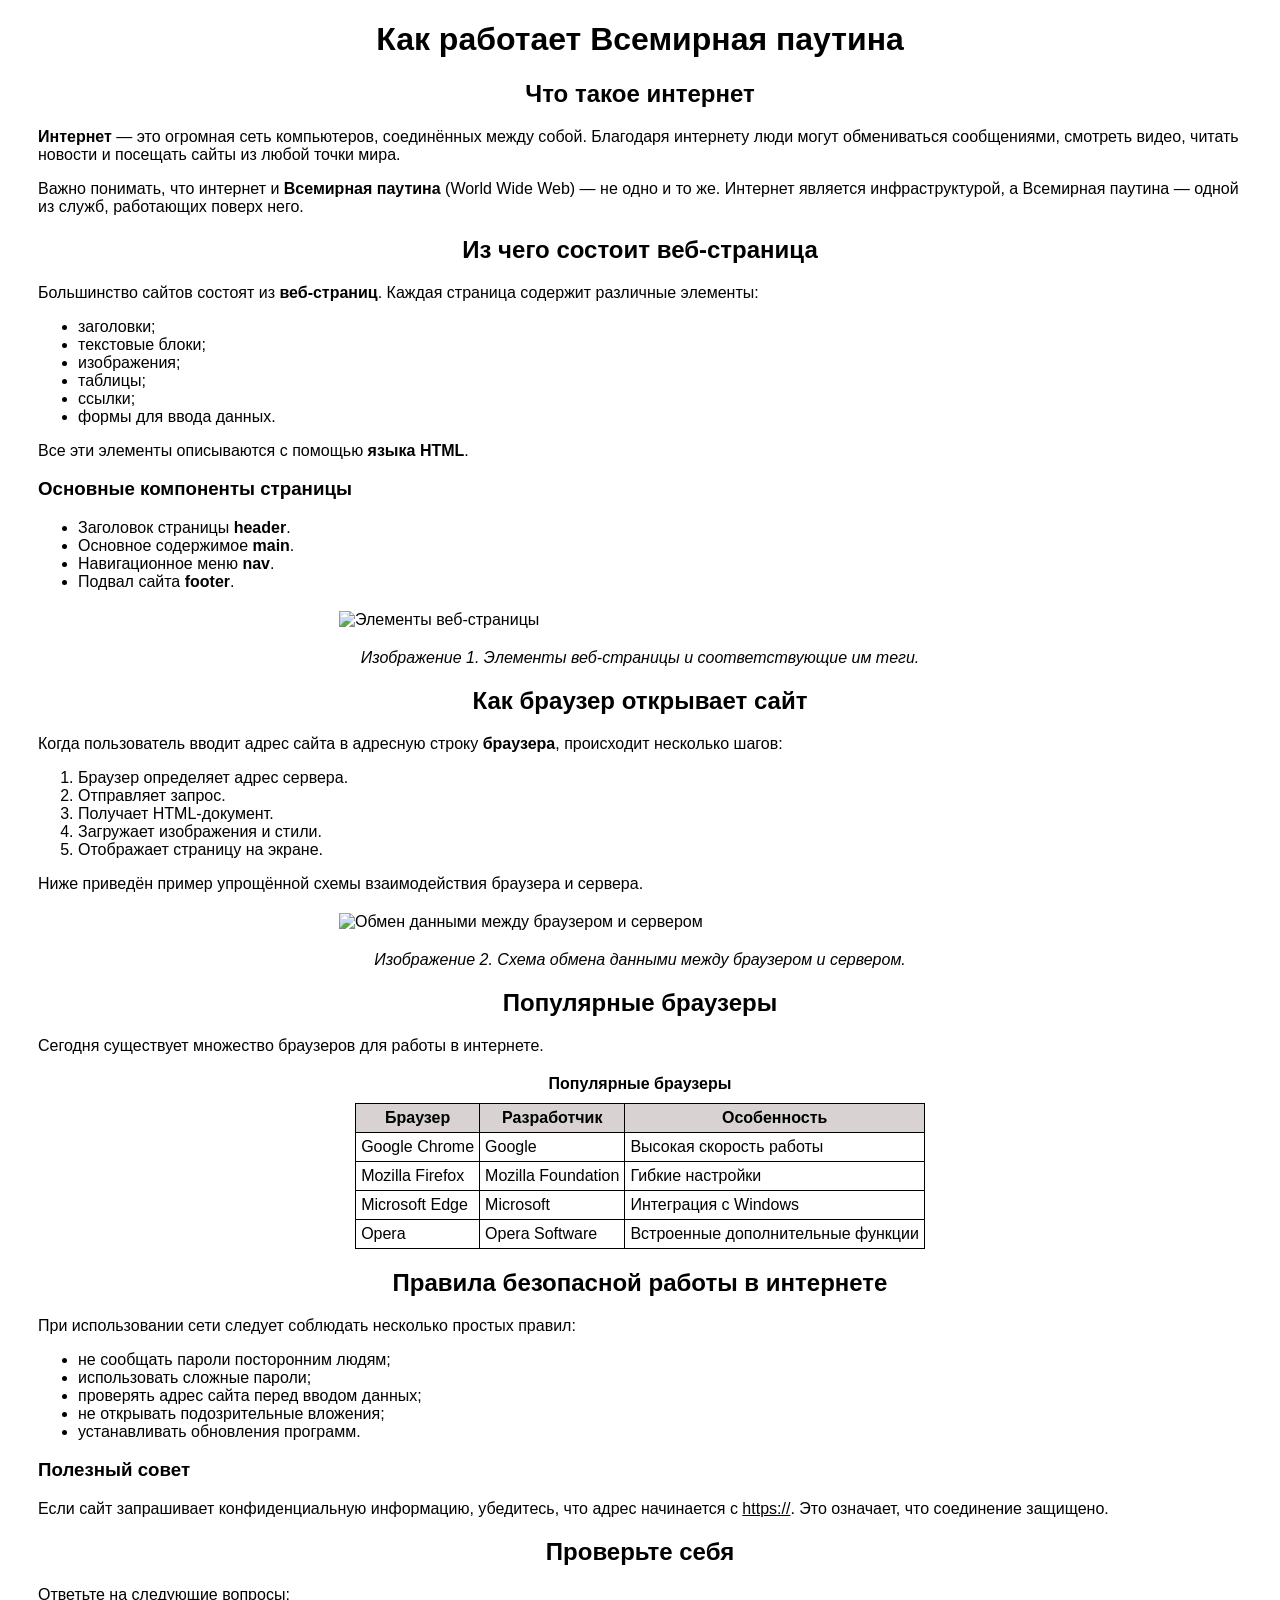
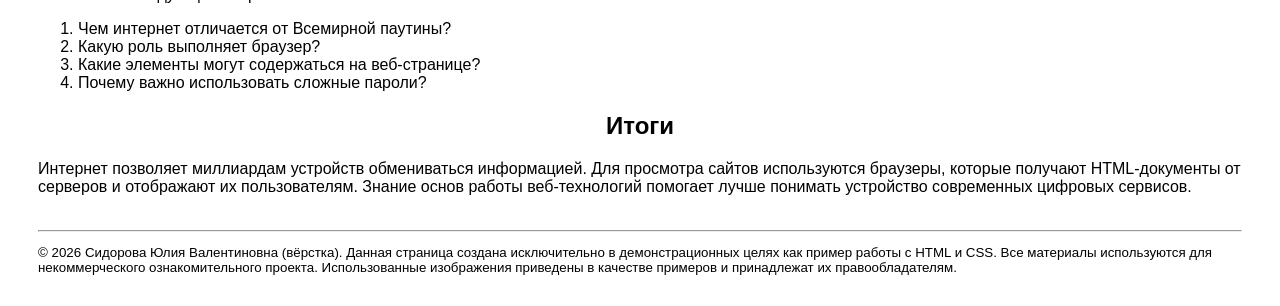
==== html-example.html @ feb70bd2 "Add files via upload" ====
<!DOCTYPE html>
<html lang="ru">
    <head>
        <meta charset="utf-8">
        <title>Статья</title>
        <style>
            body {
                font-family: Arial, sans-serif;
            }

            main, footer {
                padding: 0 30px 10px;
            }

            h1, h2 {
                text-align: center;
            }

            img {
                display: block;
                margin: 20px auto;
                width: 50%;
            }

            table {
                border: 1px solid black;
                border-collapse: collapse;
                margin: 20px auto;
            }

            th { 
                text-align: center; 
                background: #d8d2d2;
                padding: 5px;
                border: 1px solid black;
            }

            td { 
                padding: 5px;
                border: 1px solid black;
            }

            caption {
                font-weight: bold;
                margin-bottom: 10px;
            }

            .description {
                text-align: center;
                font-style: italic;
            }

            .disclamer {
                font-size: smaller;
            }
        </style>

    </head>
    <body>
        <header>
            <h1>Как работает Всемирная паутина</h1>
        </header>
        
        <main>
            <section>
                <h2>Что такое интернет</h2>

                <p><b>Интернет</b> — это огромная сеть компьютеров, соединённых между собой. Благодаря интернету люди могут 
                    обмениваться сообщениями, смотреть видео, читать новости и посещать сайты из любой точки мира.</p>

                <p>Важно понимать, что интернет и <b>Всемирная паутина</b> (World Wide Web) — не одно и то же. Интернет 
                является инфраструктурой, а Всемирная паутина — одной из служб, работающих поверх него.</p>
            </section>

            <section>
                <h2>Из чего состоит веб-страница</h2>

                <p>Большинство сайтов состоят из <b>веб-страниц</b>. Каждая страница содержит различные элементы:</p>

                <ul>
                    <li>заголовки;</li>
                    <li>текстовые блоки;</li>
                    <li>изображения;</li>
                    <li>таблицы;</li>
                    <li>ссылки;</li>
                    <li>формы для ввода данных.</li>
                </ul>

                <p>Все эти элементы описываются с помощью <b>языка HTML</b>.</p>

                <h3>Основные компоненты страницы</h3>
                <ul>
                    <li>Заголовок страницы <b>header</b>.</li>
                    <li>Основное содержимое <b>main</b>.</li>
                    <li>Навигационное меню <b>nav</b>.</li>
                    <li>Подвал сайта <b>footer</b>.</li>
                </ul>

                <img src="https://static.tildacdn.com/tild3861-6663-4661-b133-623465336138/5_1.png" alt="Элементы 
                веб-страницы">
                <p class="description">Изображение 1. Элементы веб-страницы и соответствующие им теги.</p>
            </section>
            
            <section>
                <h2>Как браузер открывает сайт</h2>

                <p>Когда пользователь вводит адрес сайта в адресную строку <b>браузера</b>, происходит несколько шагов:</p>

                <ol>
                    <li>Браузер определяет адрес сервера.</li>
                    <li>Отправляет запрос.</li>
                    <li>Получает HTML-документ.</li>
                    <li>Загружает изображения и стили.</li>
                    <li>Отображает страницу на экране.</li>
                </ol>

                <p>Ниже приведён пример упрощённой схемы взаимодействия браузера и сервера.</p>

                <img src="https://thecode.media/wp-content/uploads/2025/11/unnamed-22-1-1.png" alt="Обмен данными между
                браузером и сервером">
                <p class="description">Изображение 2. Схема обмена данными между браузером и сервером.</p>
            </section>
            
            <section>
                <h2>Популярные браузеры</h2>

                <p>Сегодня существует множество браузеров для работы в интернете.</p>
                <table>
                    <caption>Популярные браузеры</caption>
                    <tr>
                        <th>
                            Браузер		
                        </th>
                        <th>
                            Разработчик
                        </th>
                        <th>
                            Особенность
                        </th>
                    </tr>
                    <tr>
                        <td>
                            Google Chrome
                        </td>
                        <td>
                            Google
                        </td>
                        <td>
                            Высокая скорость работы
                        </td>
                    </tr>
                    <tr>
                        <td>
                            Mozilla Firefox		
                        </td>
                        <td>
                            Mozilla Foundation
                        </td>
                        <td>
                            Гибкие настройки
                        </td>
                    </tr>
                    <tr>
                        <td>
                            Microsoft Edge		
                        </td>
                        <td>
                            Microsoft
                        </td>
                        <td>
                            Интеграция с Windows
                        </td>
                    </tr>
                    <tr>
                        <td>
                            Opera		
                        </td>
                        <td>
                            Opera Software
                        </td>
                        <td>
                            Встроенные дополнительные функции
                        </td>
                    </tr>
                </table>
            </section>
            
            <section>
                <h2>Правила безопасной работы в интернете</h2>

                <p>При использовании сети следует соблюдать несколько простых правил:</p>

                <ul>
                    <li>не сообщать пароли посторонним людям;</li>
                    <li>использовать сложные пароли;</li>
                    <li>проверять адрес сайта перед вводом данных;</li>
                    <li>не открывать подозрительные вложения;</li>
                    <li>устанавливать обновления программ.</li>
                </ul>

                <h3>Полезный совет</h3>

                <p>Если сайт запрашивает конфиденциальную информацию, убедитесь, что адрес начинается с <u>https://</u>. 
                Это означает, что соединение защищено.</p>
            </section>

            <section>
                <h2>Проверьте себя</h2>

                <p>Ответьте на следующие вопросы:</p>

                <ol>
                    <li>Чем интернет отличается от Всемирной паутины?</li>
                    <li>Какую роль выполняет браузер?</li>
                    <li>Какие элементы могут содержаться на веб-странице?</li>
                    <li>Почему важно использовать сложные пароли?</li>
                </ol>
                
            </section>
            
            <section>
                <h2>Итоги</h2>

                <p>Интернет позволяет миллиардам устройств обмениваться информацией. Для просмотра сайтов используются браузеры, 
                которые получают HTML-документы от серверов и отображают их пользователям. Знание основ работы веб-технологий 
                помогает лучше понимать устройство современных цифровых сервисов.</p>                
            </section>

        </main>

        <footer>
            <hr>
            <p class="disclamer">© 2026 Сидорова Юлия Валентиновна (вёрстка). Данная страница создана исключительно в демонстрационных целях как пример работы с HTML и CSS. Все материалы 
            используются для некоммерческого ознакомительного проекта. Использованные изображения приведены 
            в качестве примеров и принадлежат их правообладателям.</p>
        </footer>
    </body>

</html>
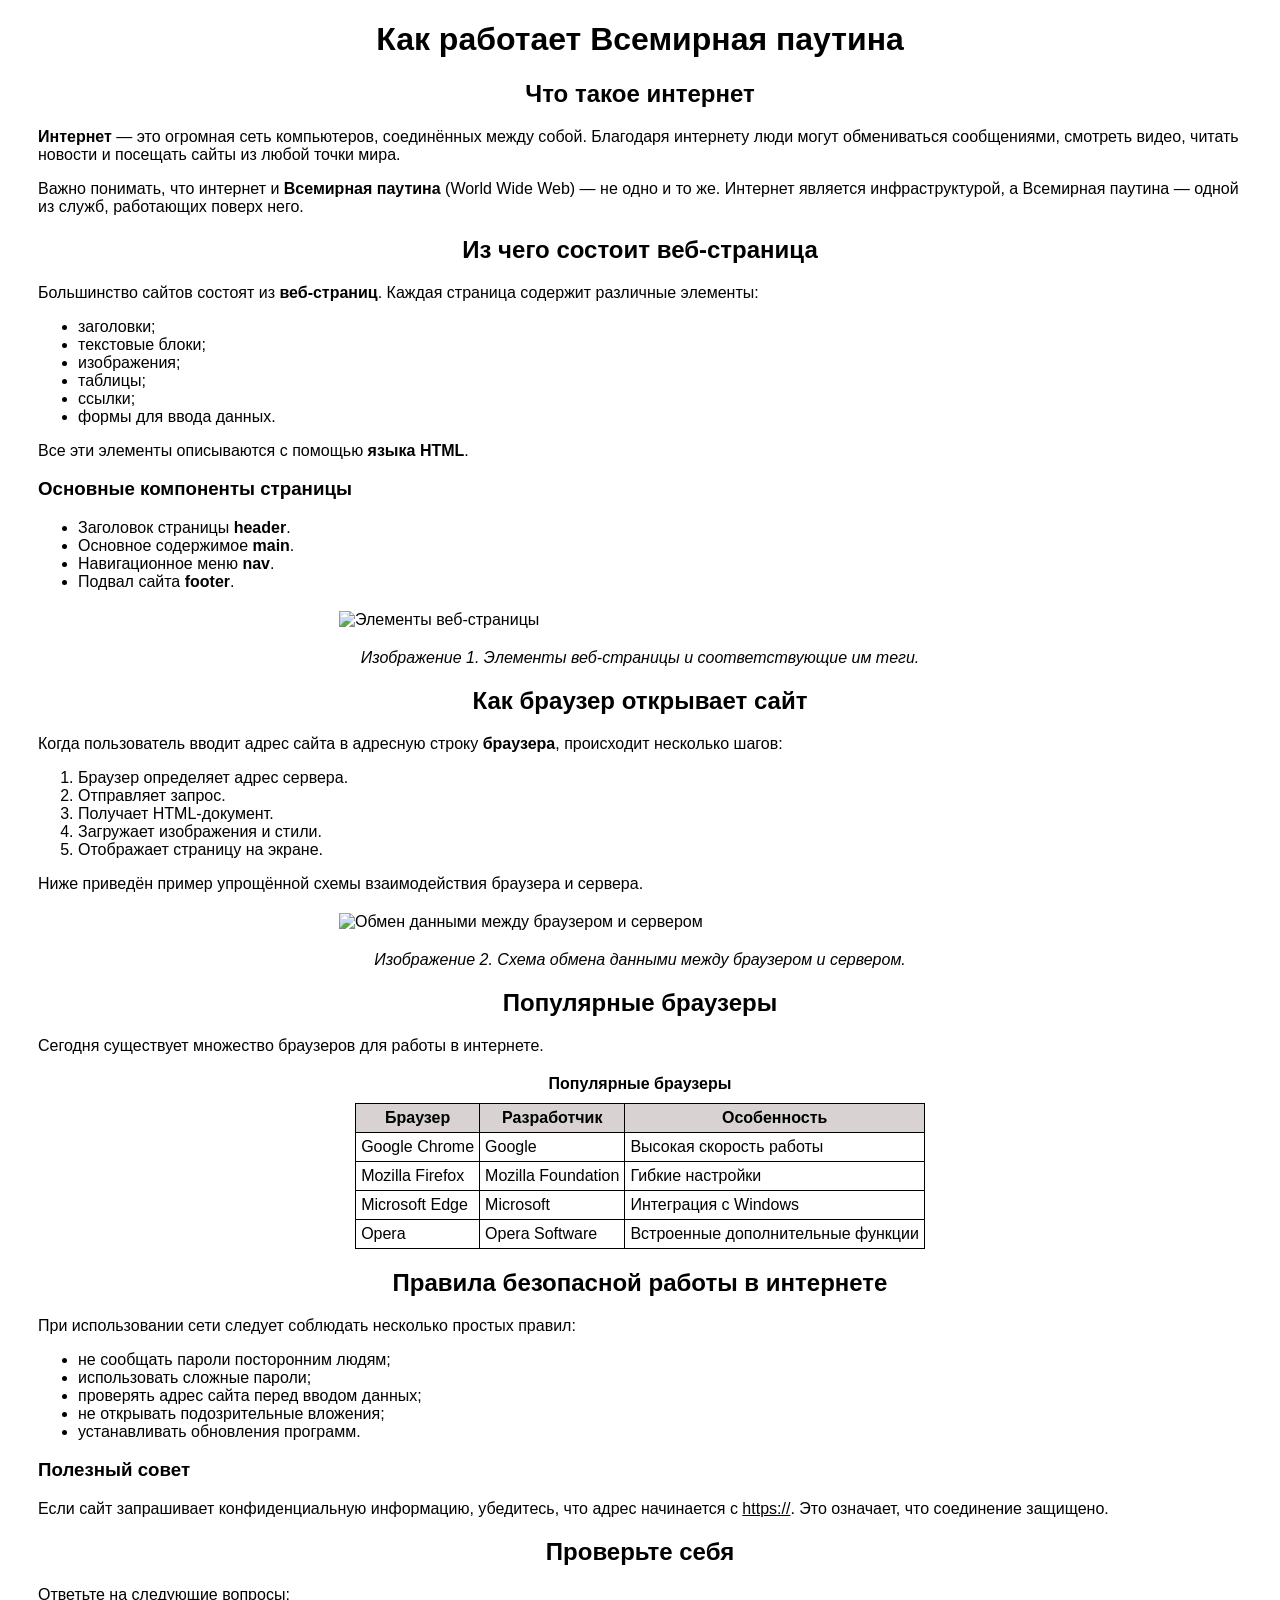
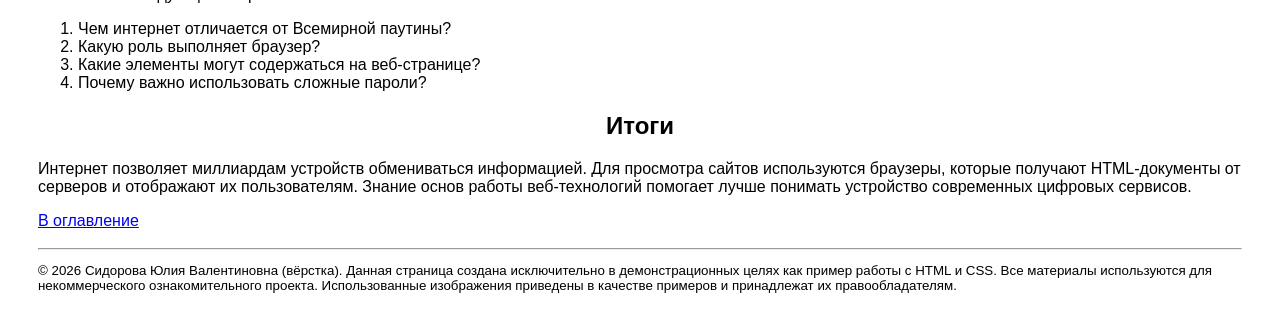
==== commit c000ecc5: "html-example.html" ====
--- a/html-example.html
+++ b/html-example.html
@@ -225,7 +225,7 @@
                 которые получают HTML-документы от серверов и отображают их пользователям. Знание основ работы веб-технологий 
                 помогает лучше понимать устройство современных цифровых сервисов.</p>                
             </section>
-
+            <a href="index.html">В оглавление</a>
         </main>
 
         <footer>
@@ -236,4 +236,4 @@
         </footer>
     </body>
 
-</html>+</html>
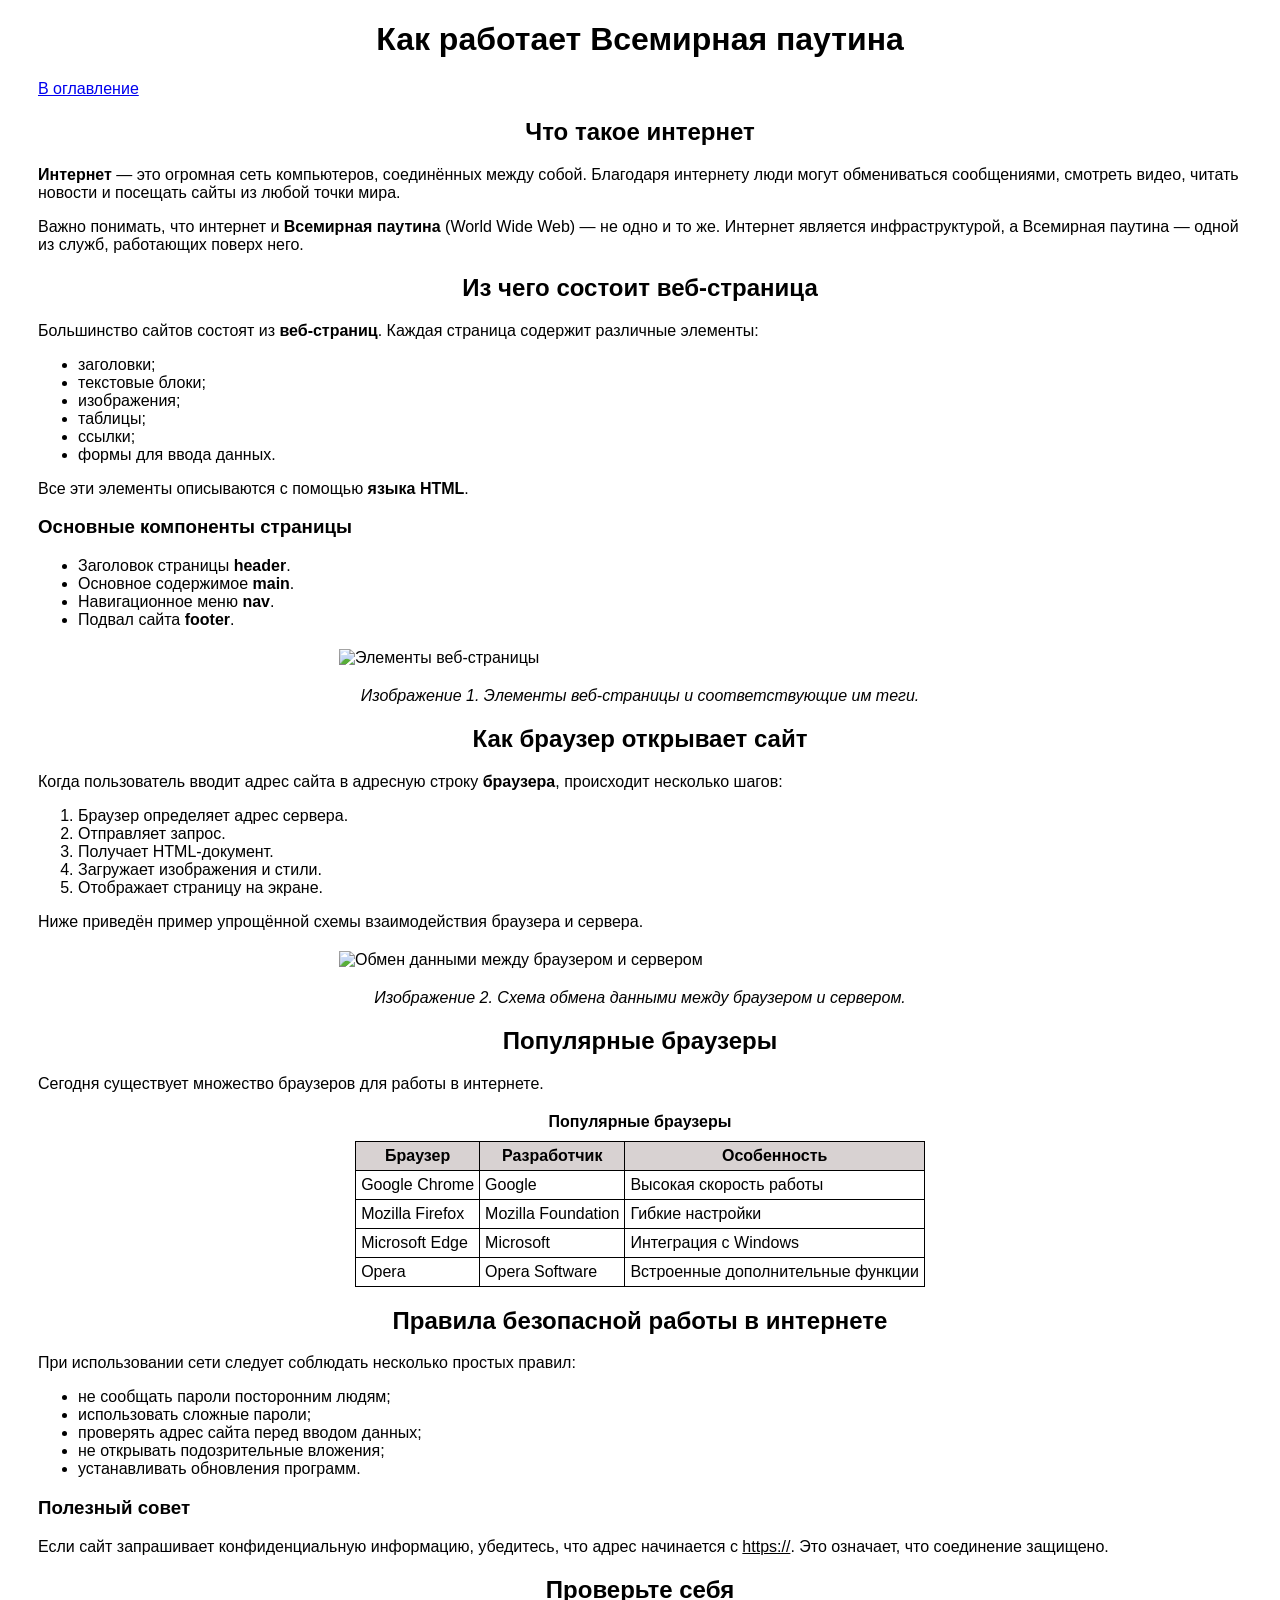
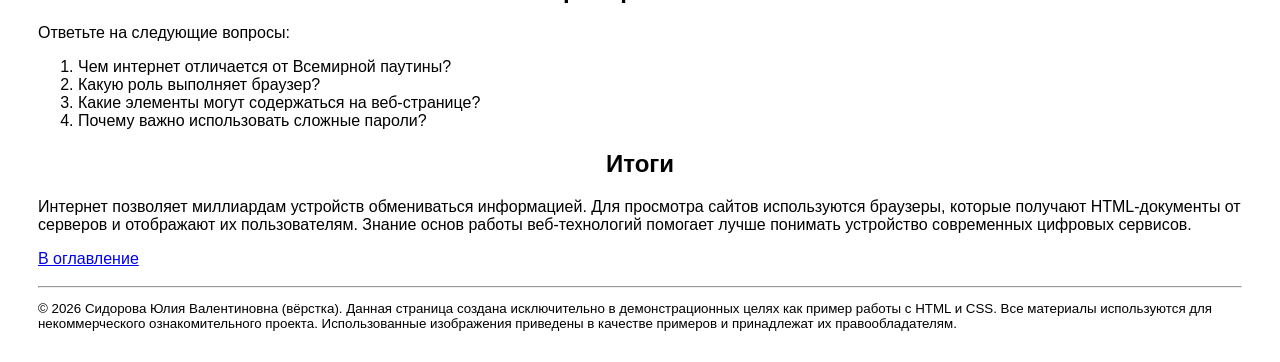
==== commit d00e690b: "html-example.html" ====
--- a/html-example.html
+++ b/html-example.html
@@ -62,6 +62,7 @@
         </header>
         
         <main>
+            <a href="index.html">В оглавление</a>
             <section>
                 <h2>Что такое интернет</h2>
 
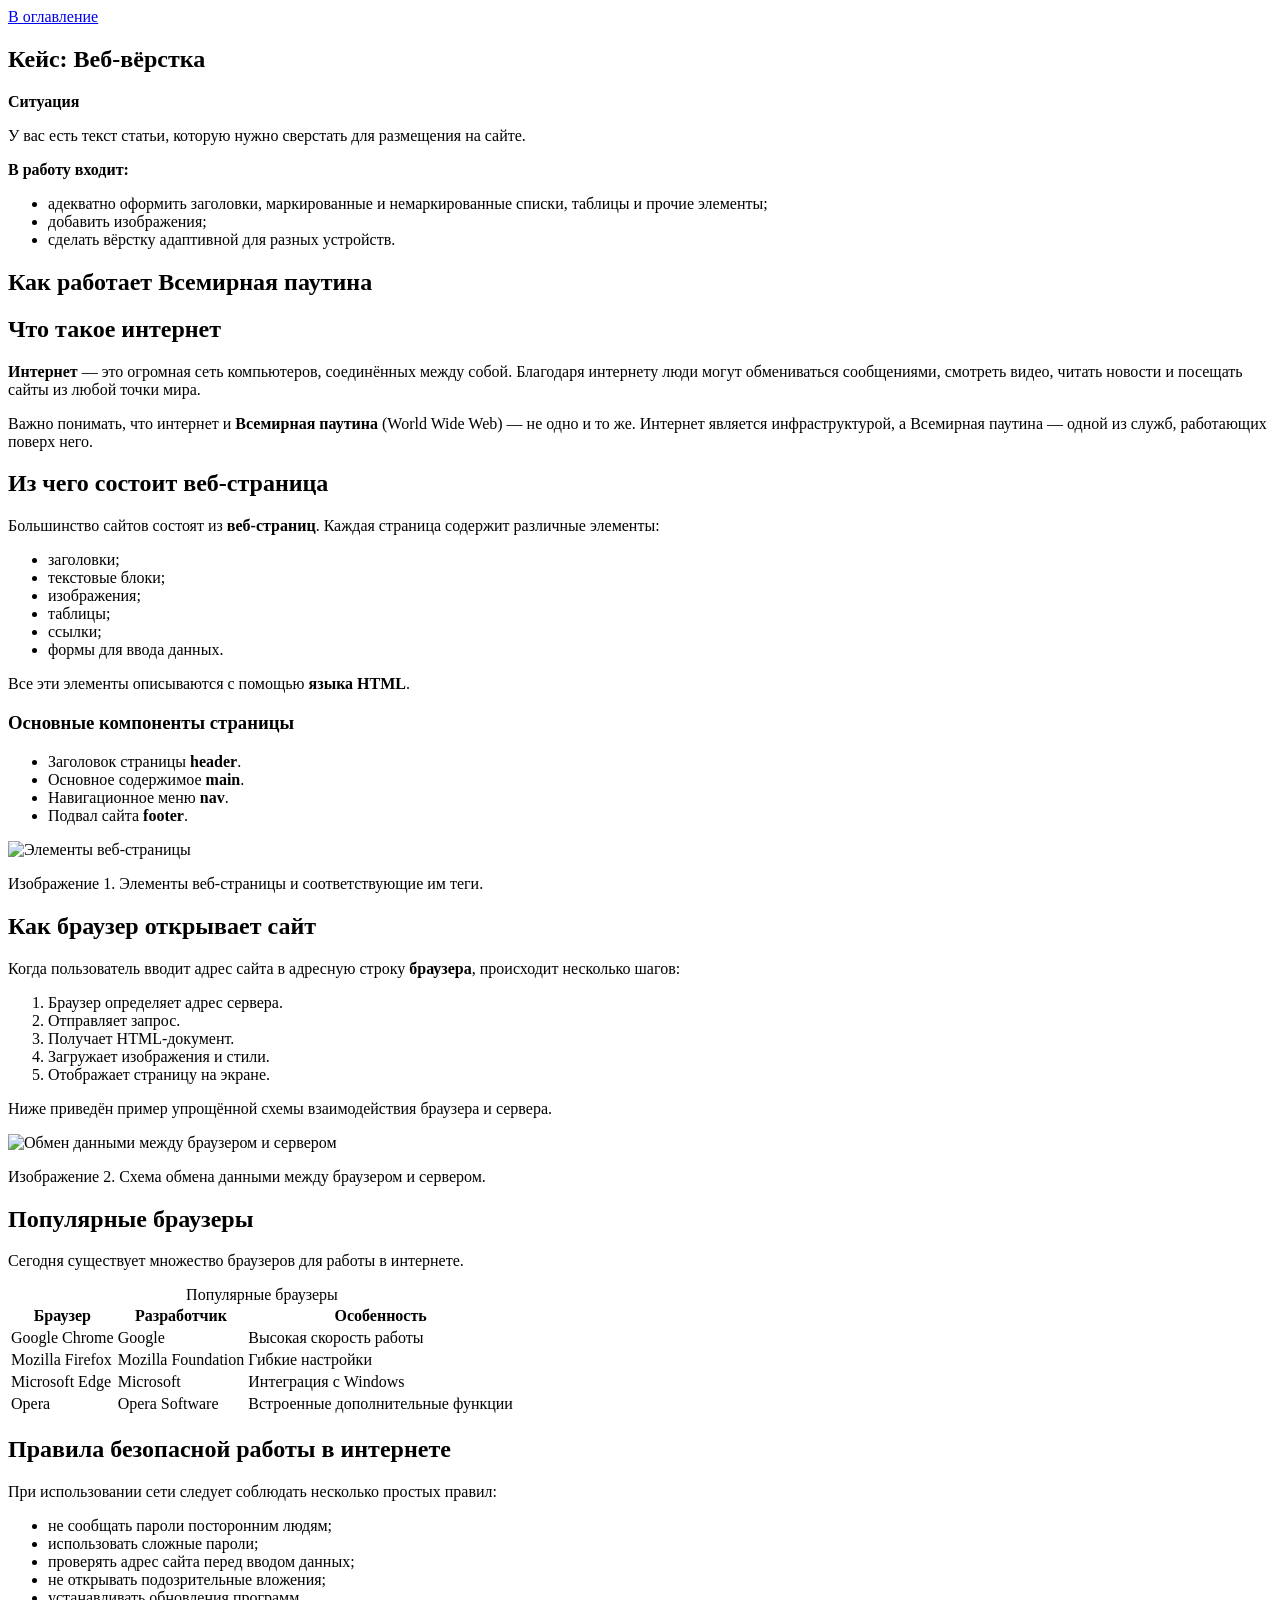
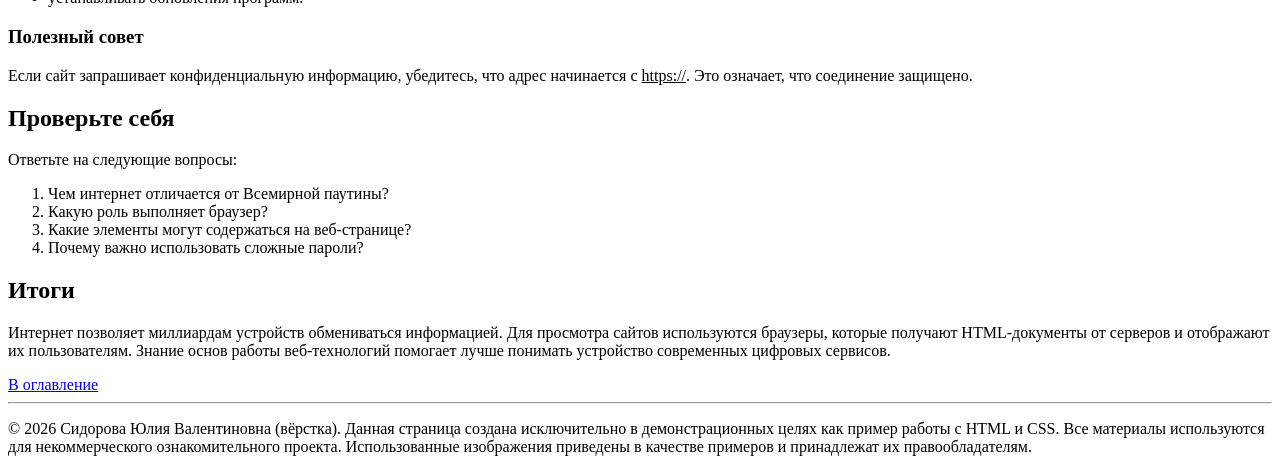
==== commit 0abed100: "Update html-example.html" ====
--- a/html-example.html
+++ b/html-example.html
@@ -2,8 +2,9 @@
 <html lang="ru">
     <head>
         <meta charset="utf-8">
+        <meta name="viewport" content="width=device-width, initial-scale=1.0">
         <title>Статья</title>
-        <style>
+       <!-- <style>
             body {
                 font-family: Arial, sans-serif;
             }
@@ -53,17 +54,27 @@
             .disclamer {
                 font-size: smaller;
             }
-        </style>
+        </style>-->
 
     </head>
     <body>
-        <header>
-            <h1>Как работает Всемирная паутина</h1>
-        </header>
-        
+        <nav><a href="index.html">В оглавление</a></nav>
         <main>
-            <a href="index.html">В оглавление</a>
-            <section>
+            <section>
+                <h2>Кейс: Веб-вёрстка</h2>
+                <b>Ситуация</b><br>
+                <p>У вас есть текст статьи, которую нужно сверстать для размещения на сайте.</p>
+                
+                <b>В работу входит:</b><br>
+                <ul>
+                    <li>адекватно оформить заголовки, маркированные и немаркированные списки, таблицы и прочие элементы;</li>
+                    <li>добавить изображения;</li>
+                    <li>сделать вёрстку адаптивной для разных устройств.</li>
+                </ul>
+            </section>
+            
+            <section>
+                <h1>Как работает Всемирная паутина</h1>
                 <h2>Что такое интернет</h2>
 
                 <p><b>Интернет</b> — это огромная сеть компьютеров, соединённых между собой. Благодаря интернету люди могут 
@@ -226,9 +237,9 @@
                 которые получают HTML-документы от серверов и отображают их пользователям. Знание основ работы веб-технологий 
                 помогает лучше понимать устройство современных цифровых сервисов.</p>                
             </section>
-            <a href="index.html">В оглавление</a>
+            
         </main>
-
+        <nav><a href="index.html">В оглавление</a></nav>
         <footer>
             <hr>
             <p class="disclamer">© 2026 Сидорова Юлия Валентиновна (вёрстка). Данная страница создана исключительно в демонстрационных целях как пример работы с HTML и CSS. Все материалы 
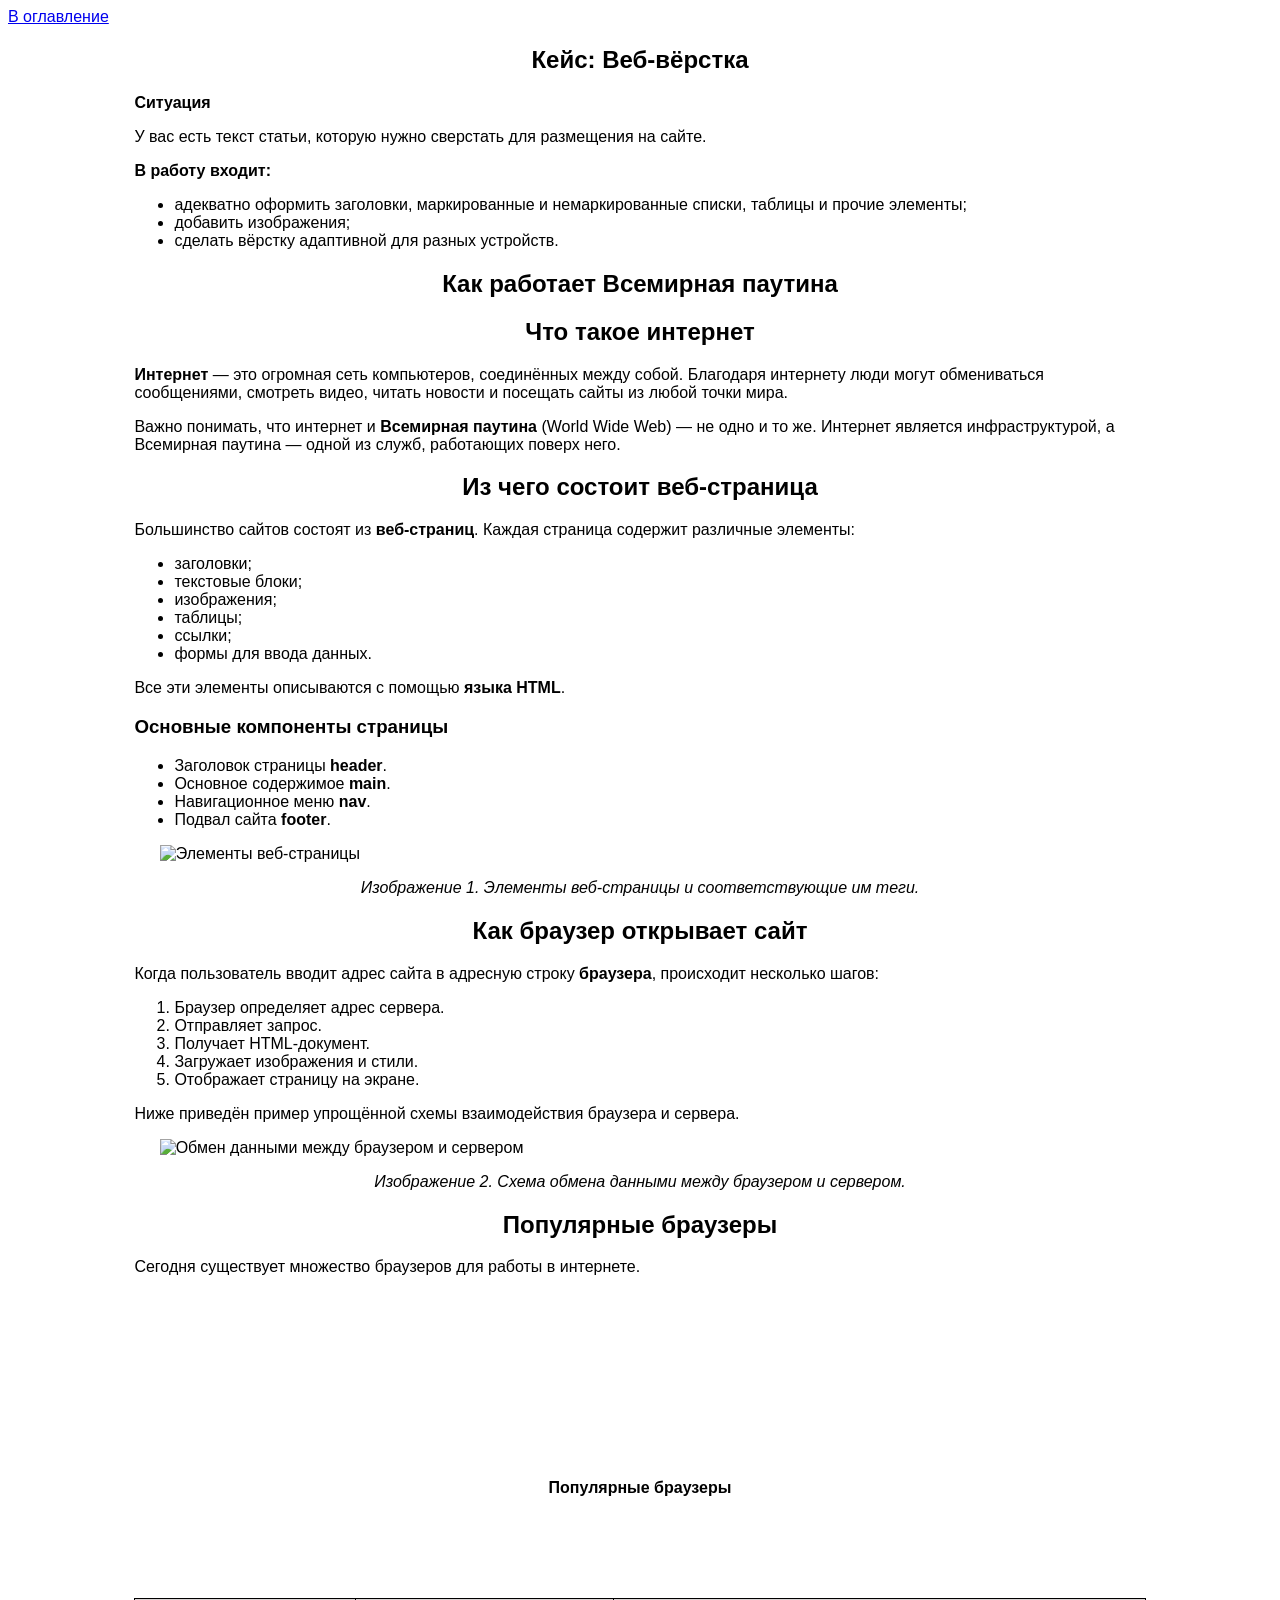
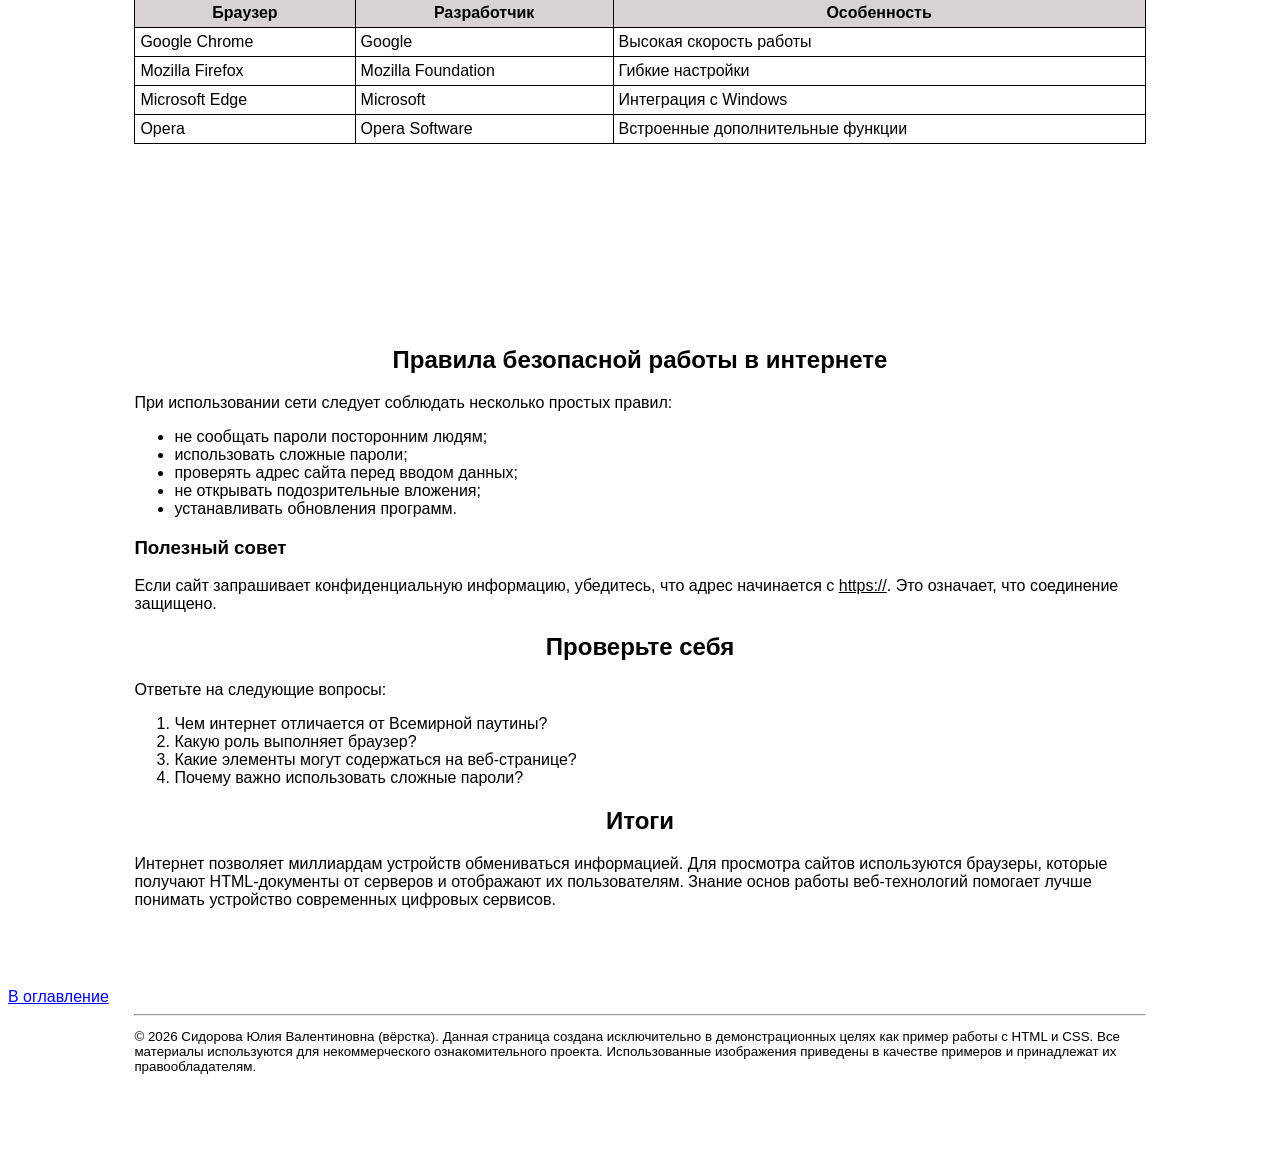
==== commit 0d6d8202: "Update html-example.html" ====
--- a/html-example.html
+++ b/html-example.html
@@ -4,6 +4,7 @@
         <meta charset="utf-8">
         <meta name="viewport" content="width=device-width, initial-scale=1.0">
         <title>Статья</title>
+        <link rel="stylesheet" href="style.css">
        <!-- <style>
             body {
                 font-family: Arial, sans-serif;
--- a/style.css
+++ b/style.css
@@ -0,0 +1,92 @@
+body {
+    font-family: Arial, sans-serif;
+}
+
+main, footer {
+    padding: 0 10% 5%;
+}
+
+h1, h2 {
+    text-align: center;
+}
+
+img {
+    display: block;
+    width: 95%;
+    margin: auto;
+}
+
+table {
+    border: 1px solid black;
+    border-collapse: collapse;
+    margin: 20% auto;
+    width: 100%;
+}
+
+th { 
+    text-align: center; 
+    background: #d8d2d2;
+    padding: 5px;
+    border: 1px solid black;
+}
+
+td { 
+    padding: 5px;
+    border: 1px solid black;
+    empty-cells: hide;
+}
+
+caption {
+    font-weight: bold;
+    margin-bottom: 10%;
+}
+
+.description {
+    text-align: center;
+    font-style: italic;
+}
+
+.disclamer {
+    font-size: smaller;
+}
+
+.product {
+    display: flex;
+}
+
+.photo {
+    width: min(150px, 40%);
+    
+}
+
+.chars {
+    width: min(200px, 50%);
+    
+}
+
+.buy {
+    width: min(50px, 10%);
+    
+}
+
+.price {
+    font-size: 30px;
+    color: red;
+}
+
+.oldprice {
+    font-size: 20px;
+    color: blue;
+}
+
+.bucket {
+    background: navy;
+    color: white; 
+    font-size: 16px;
+}
+
+.tobuy {
+    background: red;
+    color: white;
+    font-size: 20px;
+}
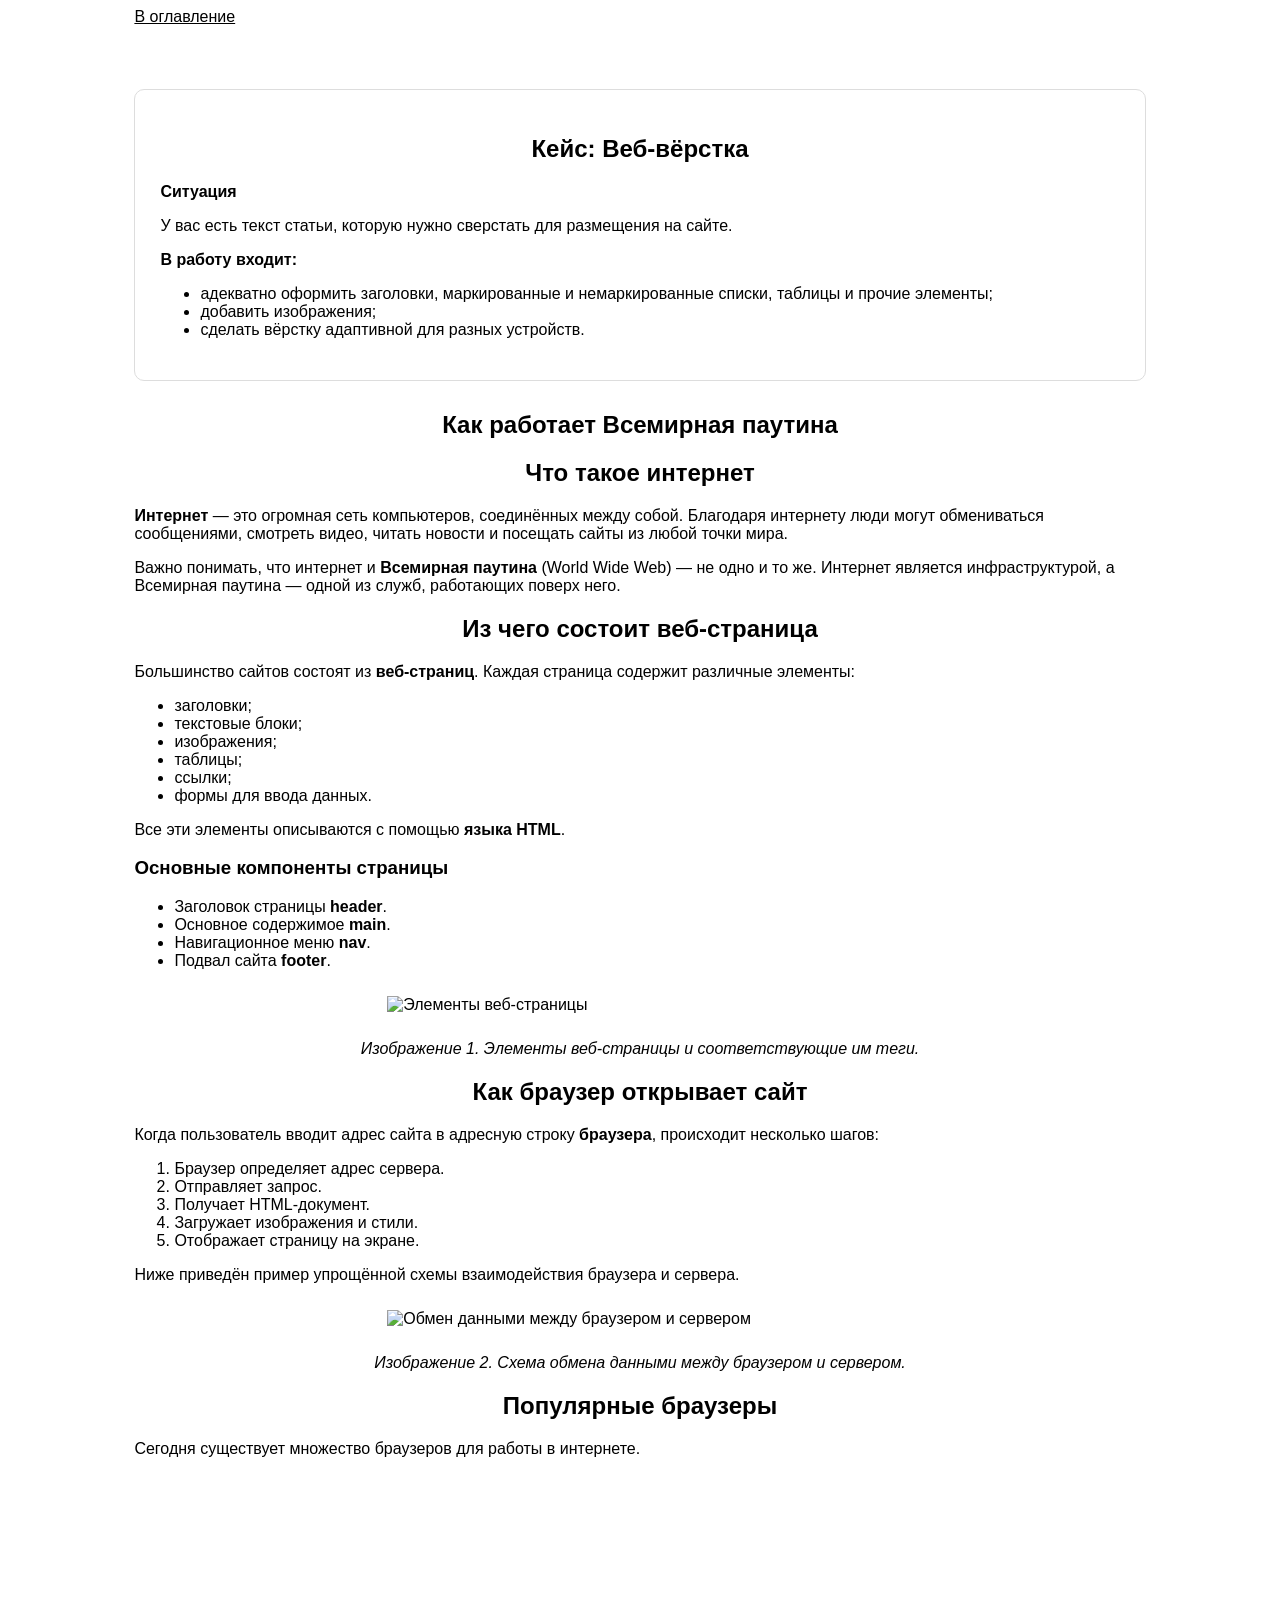
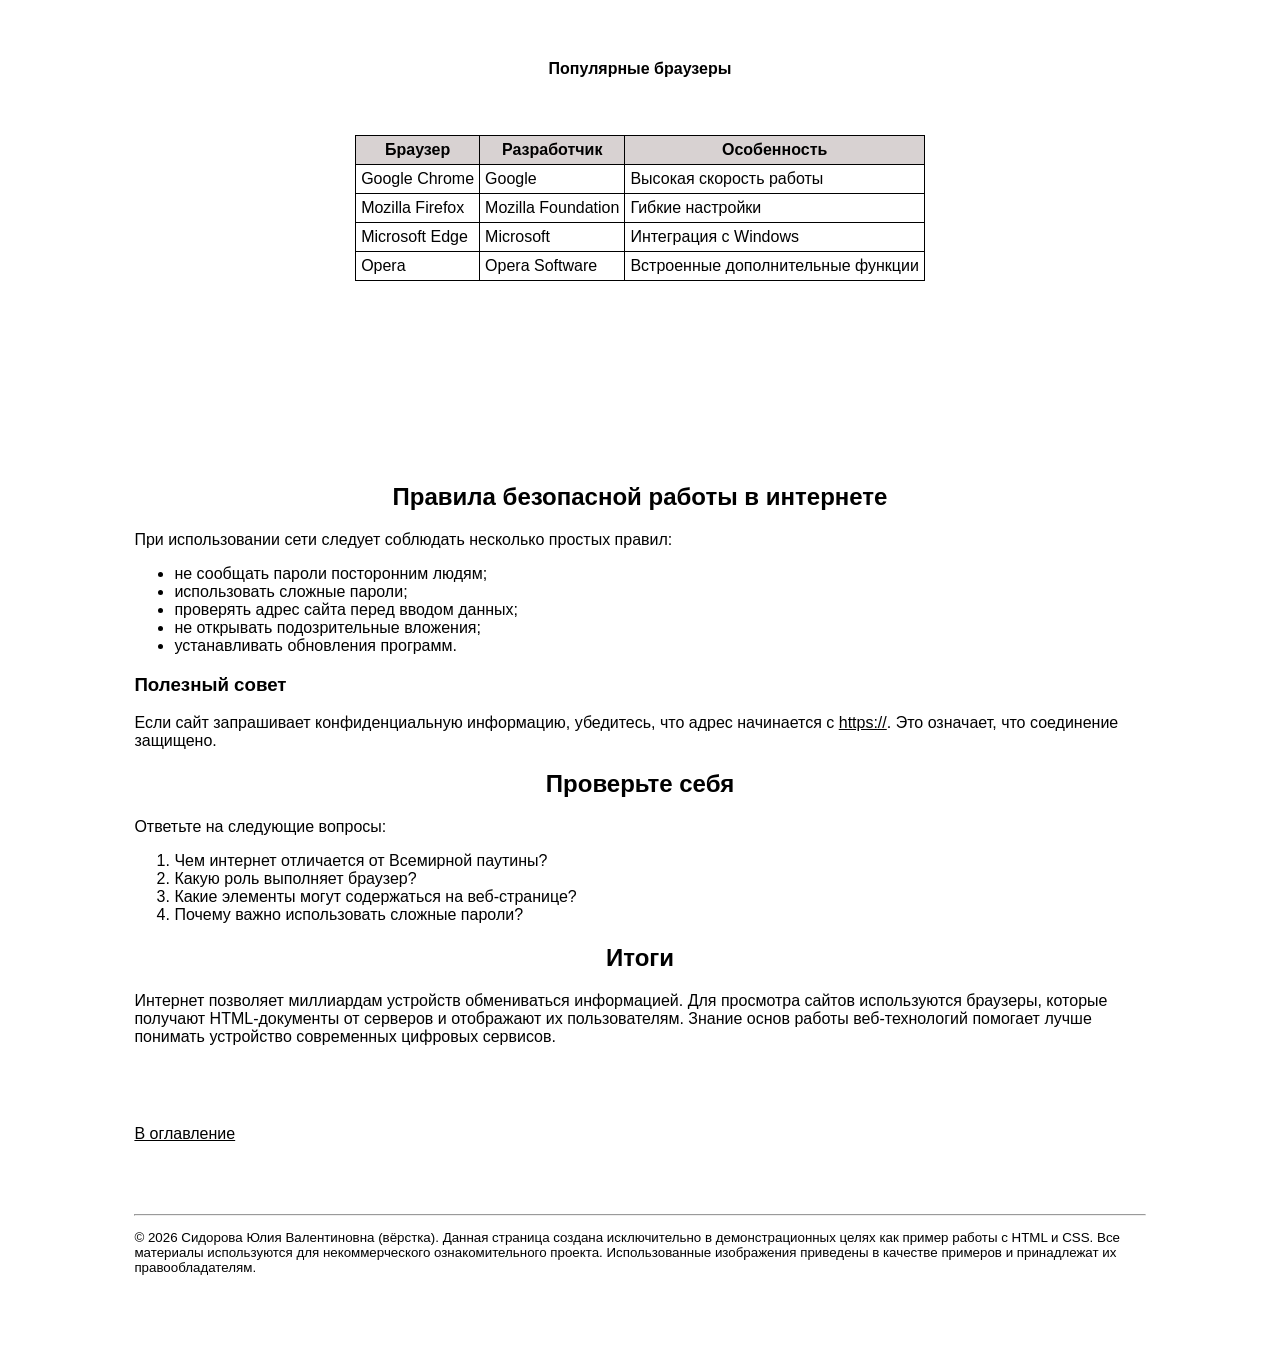
==== commit f1265cc3: "Update html-example.html" ====
--- a/html-example.html
+++ b/html-example.html
@@ -61,7 +61,7 @@
     <body>
         <nav><a href="index.html">В оглавление</a></nav>
         <main>
-            <section>
+            <section><div class="case">
                 <h2>Кейс: Веб-вёрстка</h2>
                 <b>Ситуация</b><br>
                 <p>У вас есть текст статьи, которую нужно сверстать для размещения на сайте.</p>
@@ -72,7 +72,7 @@
                     <li>добавить изображения;</li>
                     <li>сделать вёрстку адаптивной для разных устройств.</li>
                 </ul>
-            </section>
+            </div></section>
             
             <section>
                 <h1>Как работает Всемирная паутина</h1>
--- a/style.css
+++ b/style.css
@@ -2,8 +2,12 @@
     font-family: Arial, sans-serif;
 }
 
-main, footer {
+main, footer, nav {
     padding: 0 10% 5%;
+}
+
+a, a:hover {
+    color: black;
 }
 
 h1, h2 {
@@ -12,15 +16,15 @@
 
 img {
     display: block;
-    width: 95%;
+    width: 50%;
     margin: auto;
+    padding: 10px;
 }
 
 table {
     border: 1px solid black;
     border-collapse: collapse;
     margin: 20% auto;
-    width: 100%;
 }
 
 th { 
@@ -41,6 +45,13 @@
     margin-bottom: 10%;
 }
 
+.case {
+    border: 1px solid #ddd;
+    border-radius: 10px;
+    padding: 25px;
+    margin-bottom: 30px;
+}
+
 .description {
     text-align: center;
     font-style: italic;
@@ -52,21 +63,27 @@
 
 .product {
     display: flex;
+    gap: 20px;
+    width: 100%;
 }
 
+@media (max-width: 768px) {
+
+    .product {
+        flex-direction: column;
+    }
+
+}
 .photo {
-    width: min(150px, 40%);
-    
+    flex: 40%;
 }
 
 .chars {
-    width: min(200px, 50%);
-    
+    flex: 50%;
 }
 
 .buy {
-    width: min(50px, 10%);
-    
+    flex: 10%;
 }
 
 .price {
